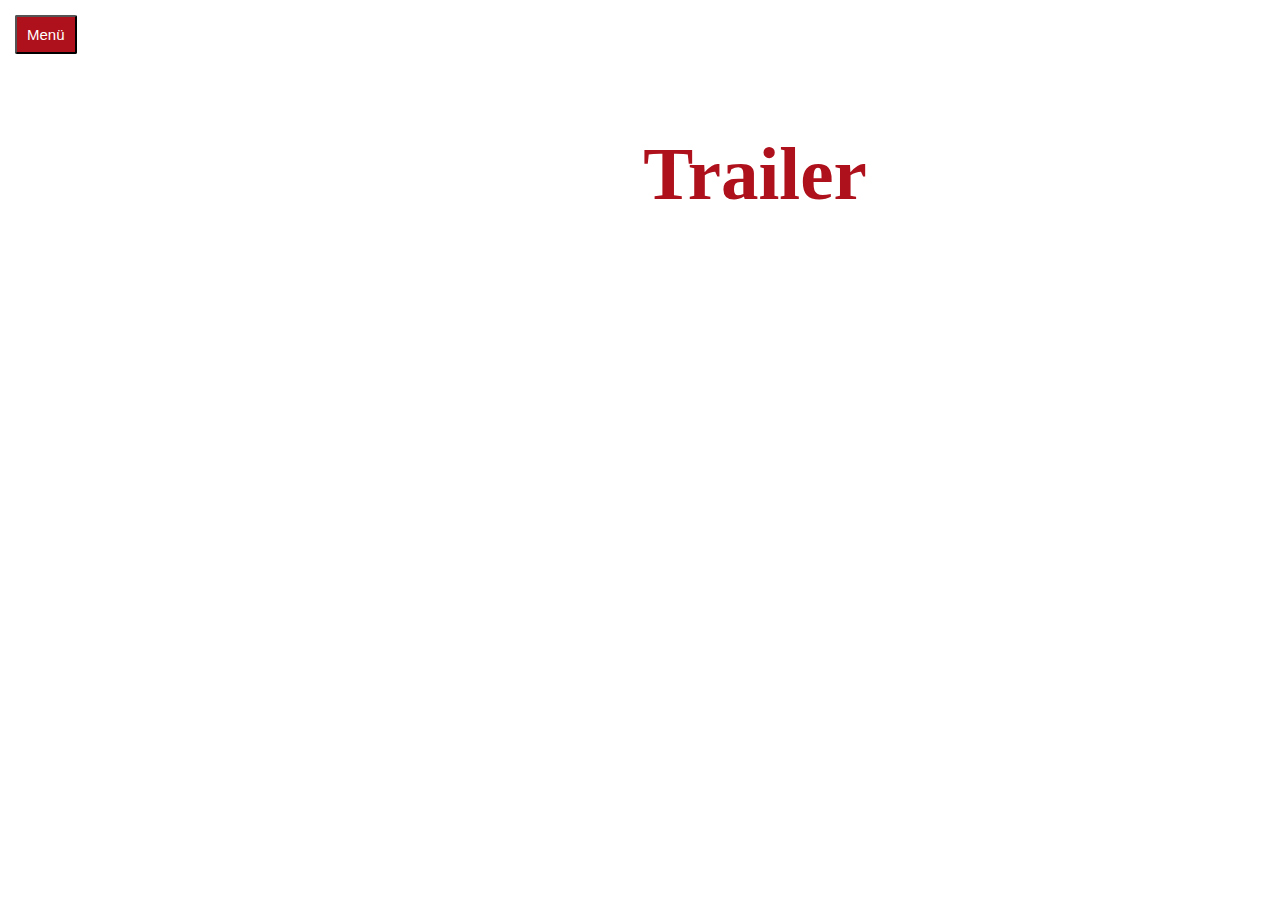
==== Pages/trailer.html @ 71b474a0 "Setting up Repository" ====
<!DOCTYPE HTML>
<html lang = "de">
<head>
  <title>IT, Revenge</title>
  <meta charset = "UTF-8" />
  <link rel="stylesheet" href="../CSS/style.css">
</head>
	<body>
		<div id="mySidenav" class="sidenav">
			<a href="javascript:void(0)" class="closebtn" onclick="closeNav()">&times;</a>
			<a href="index.html">Home</a>
			<a id="selected" href="trailer.html">Trailer</a>
			<a href="actor.html">Schauspieler</a>
			<a href="history.html">Geschichte</a>
			<a href="about.html">About</a>
		</div>


		
		<div id="background" >
			<input type="submit" class="button" value="Menü" onclick="openNav()" />
			<div id="main" onclick="closeNav()">
				<div id="trailer" onclick="closeNav()">
					<h2>Trailer</h2>
					<iframe width="560" height="315" 
					src="https://www.youtube.com/embed/4JI70_9acgE" frameborder="0" 
					allow="accelerometer; autoplay; clipboard-write; encrypted-media; 
					gyroscope; picture-in-picture" allowfullscreen></iframe>
				</div>
			</div>
		</div>
		
		<script>
		
		function openNav() {
			document.getElementById("mySidenav").style.width = "250px";
		}
		
		function closeNav() {
			document.getElementById("mySidenav").style.width = "0";
		}
		</script>
	</body>
</html>
---- CSS/style.css ----
@font-face { font-family: AnotherDanger; src: url("AnotherDanger.otf")}
@font-face { font-family: BloodThirst; src: url("BloodThirst.ttf")}




/* The side navigation menu */
.sidenav {
	height: 100%;
	width: 0;
	position: fixed;
	z-index: 1;
	top: 0;
	left: 0;
	background-color: #af111c;
	overflow-x: hidden;
	padding-top: 60px;
	transition: 0.5s;
}

.button {
	padding: 10px;
	display: inline;
	border-radius: 2px;
	font-family: "Arial";
	margin: 15px 15px 15px 15px;
	background-color: #af111c;
	color: #111111;
	font-size: 15px;
	line-height: 15px;
	color: white;
	width: auto;
	height: auto;
	box-sizing: content-box;
}


/* The navigation menu links */
.sidenav a {
	padding: 8px 8px 8px 32px;
	text-decoration: none;
	font-size: 25px;
	font-family: Georgia;
	color: #111111;
	display: block;
	transition: 0.3s;
}

/* Position and style the close button */
sidenav .closbtn {
	position: absolute;
	top: 0;
	right: 25px;
	font-size: 36px;
	margin-left: 50px;
}


/*Change the color of the links when hovering over them */
.sidenav a:hover {
	color: #f1f1f1;
}

#background {
	background-image: url("https://21ym1q1oz7l4ipi243grtd61-wpengine.netdna-ssl.com/wp-content/uploads/2019/09/pennywise-eyes.jpg");
	background-repeat: no-repeat;
	background-position: center; 
	background-position: fixed;
	transition: margin-left .5s;
	position:absolute;
    top:300;
    left:0;
    bottom:0;
    right:0;
    height:100%;
    width:100%;
}

#trailer {
	position: absolute;
	position: center;
	margin-left: 475px;
}

#selected {
	text-decoration: underline;
	color: black;
}

h1 {
	font-size: 100px;
	color: #af111c;
	text-align: center;
	font-family: AnotherDanger;
}

h2{
	font-size: 75px;
	color: #af111c;
	text-align: center;
	font-family: BloodThirst;
}

h3{
	font-size: 25px;
	color: black;
	text-align: center;
	font-family: Georgia;
}

/*for smaller screens */
@media screen and (max-height: 450px) {
	.sidenav {padding-top: 15px;}
	.sidenav a {font-size: 18px;}
}
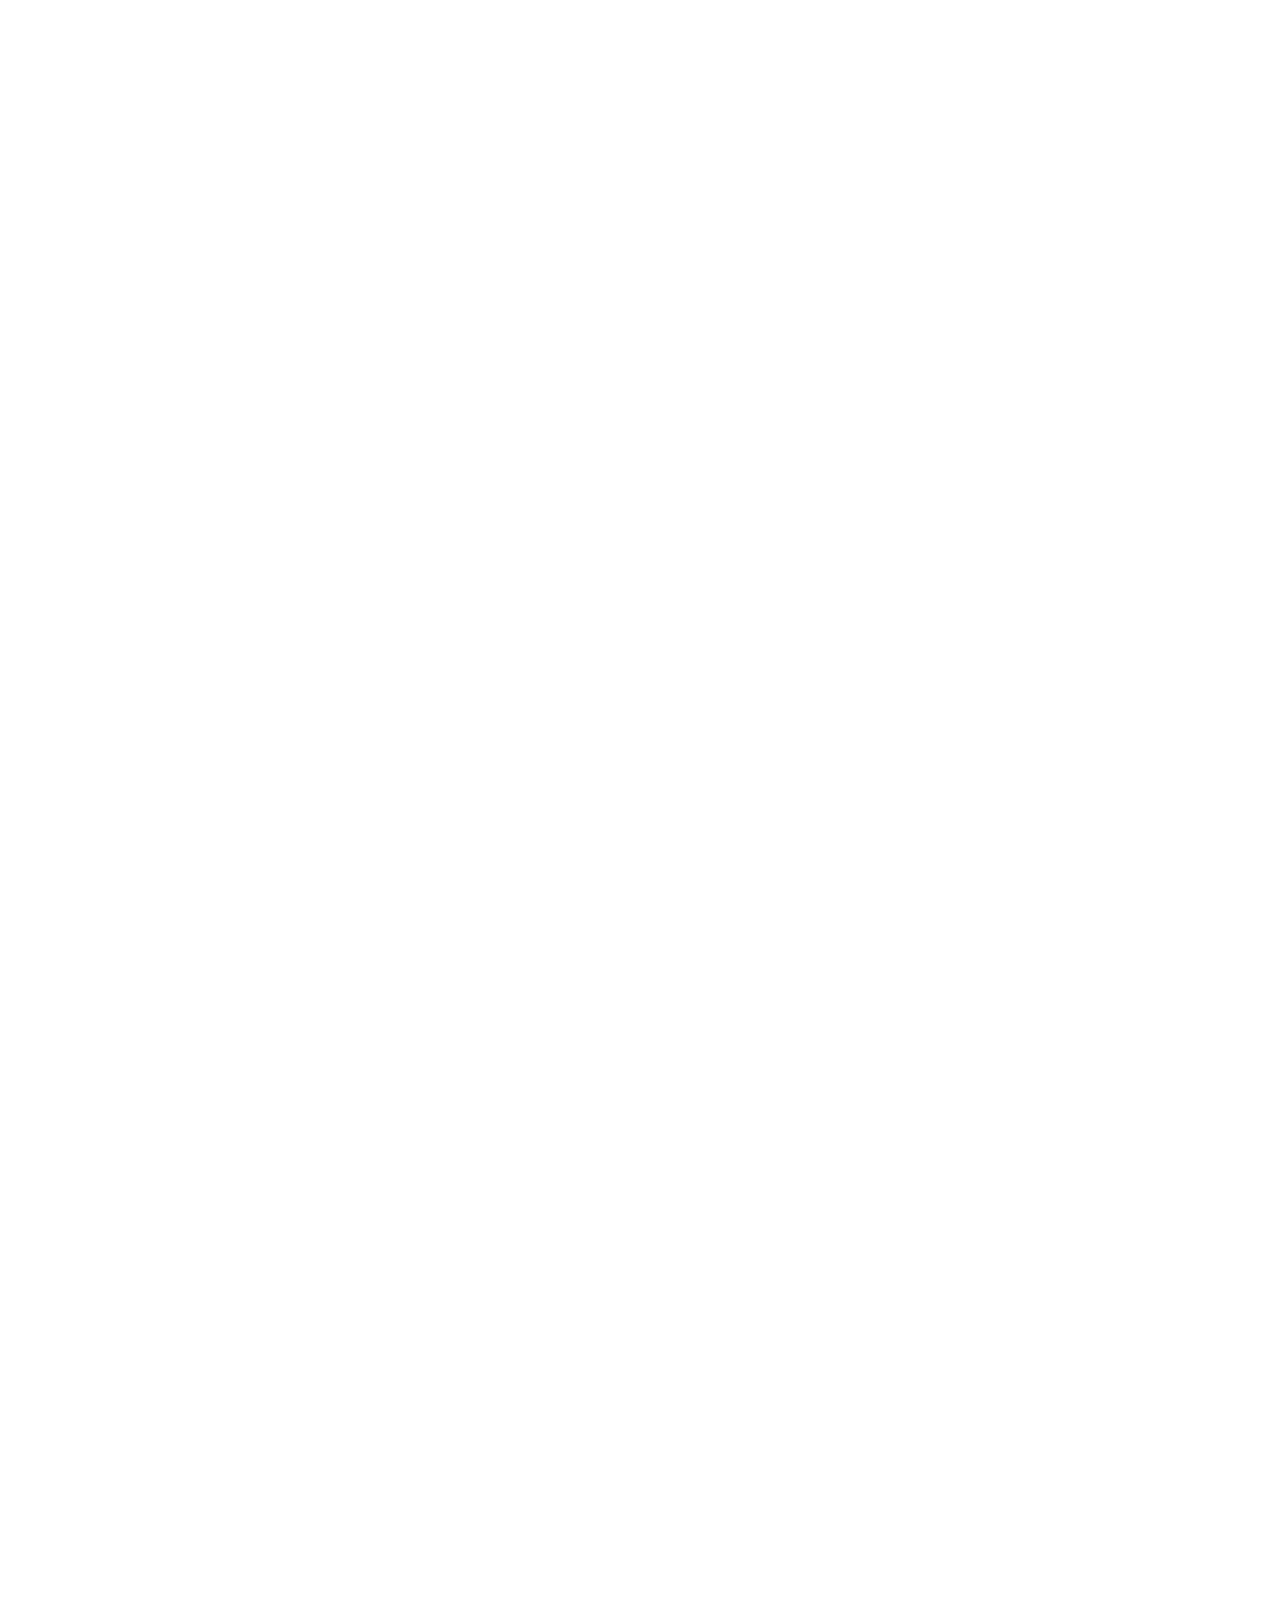
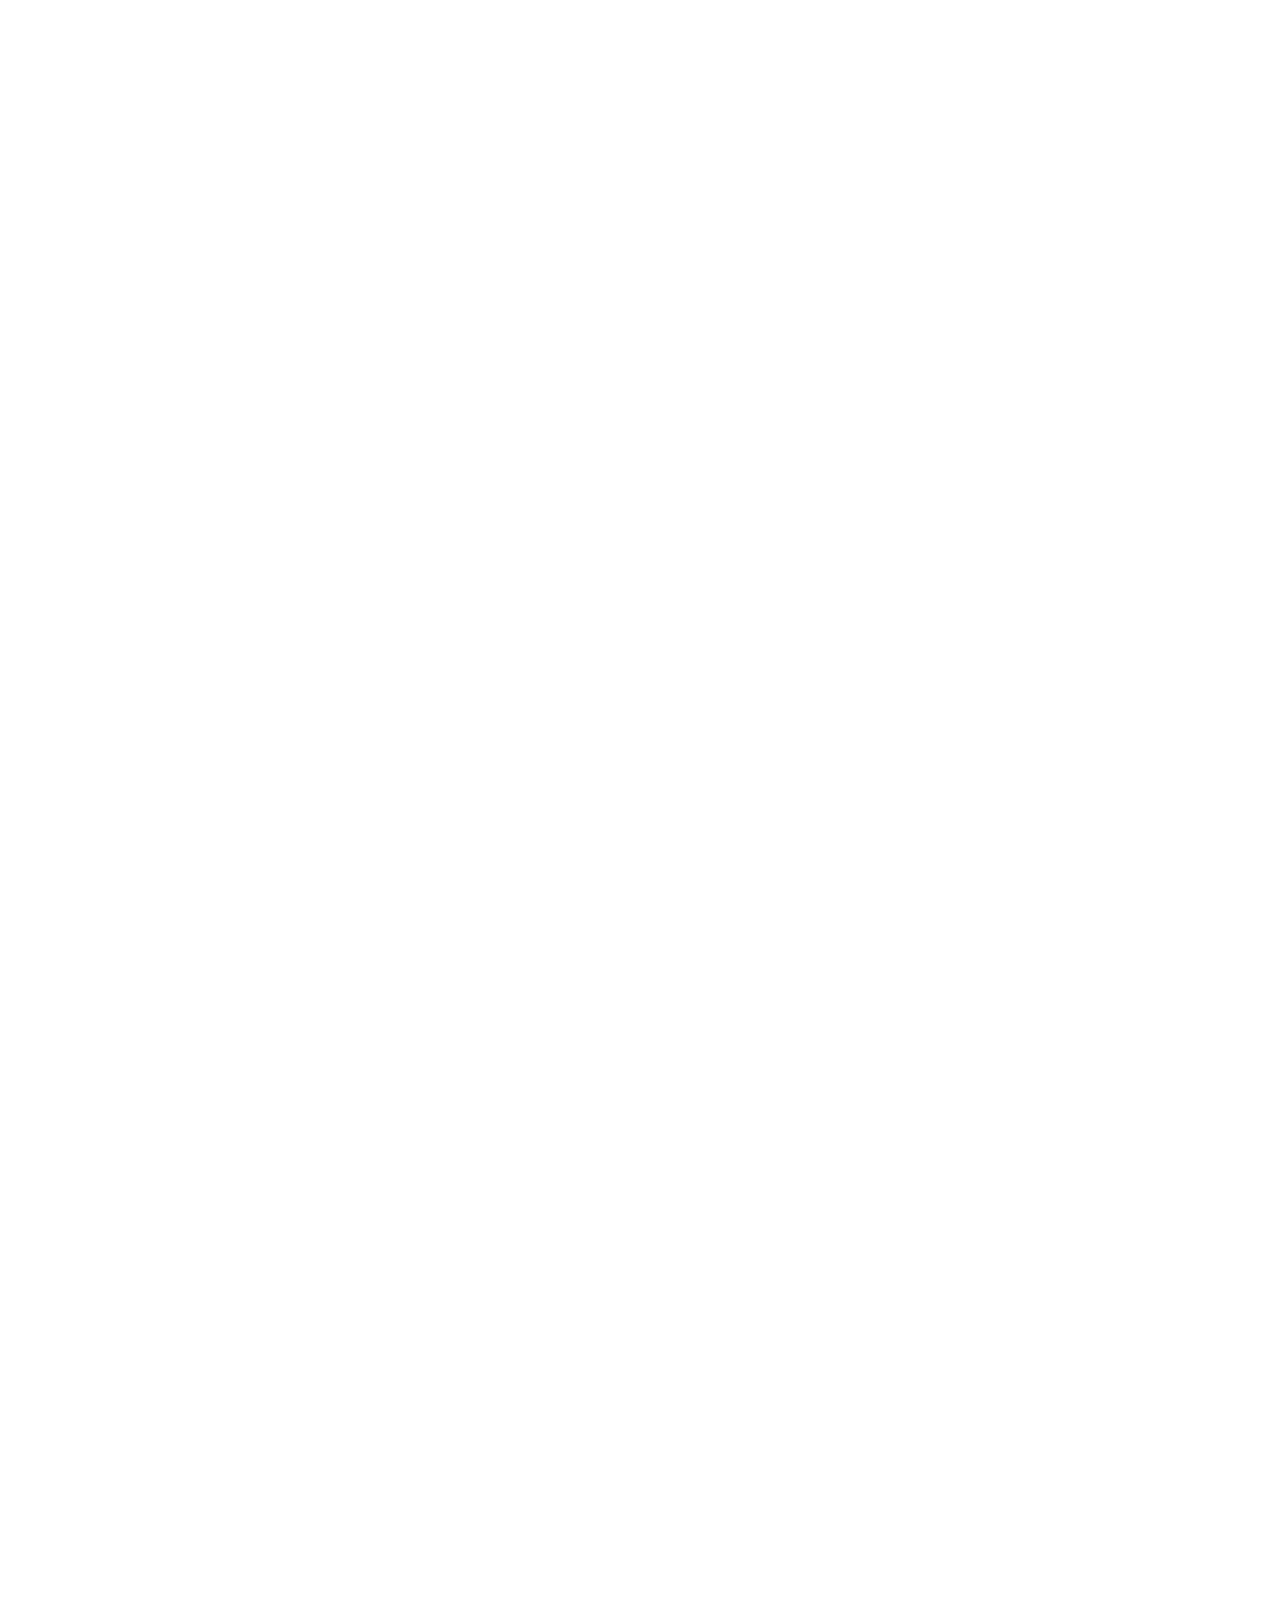
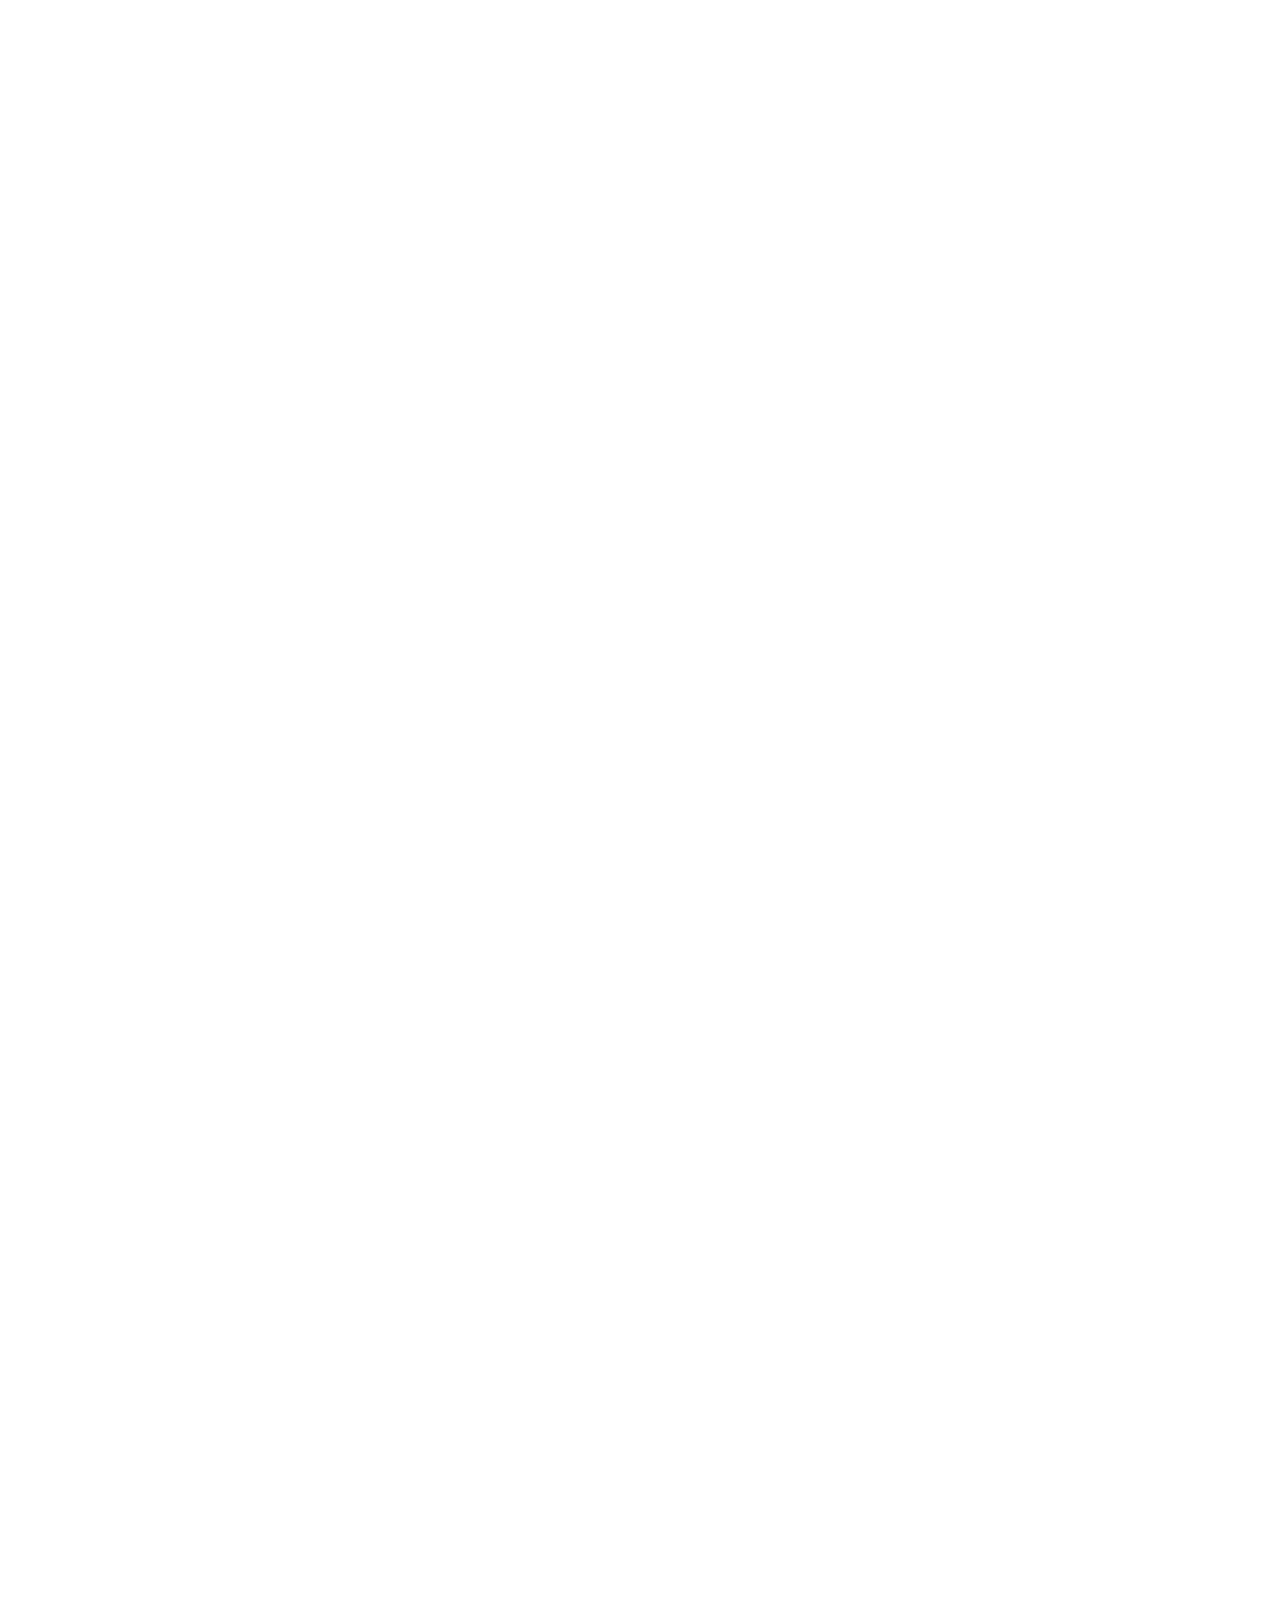
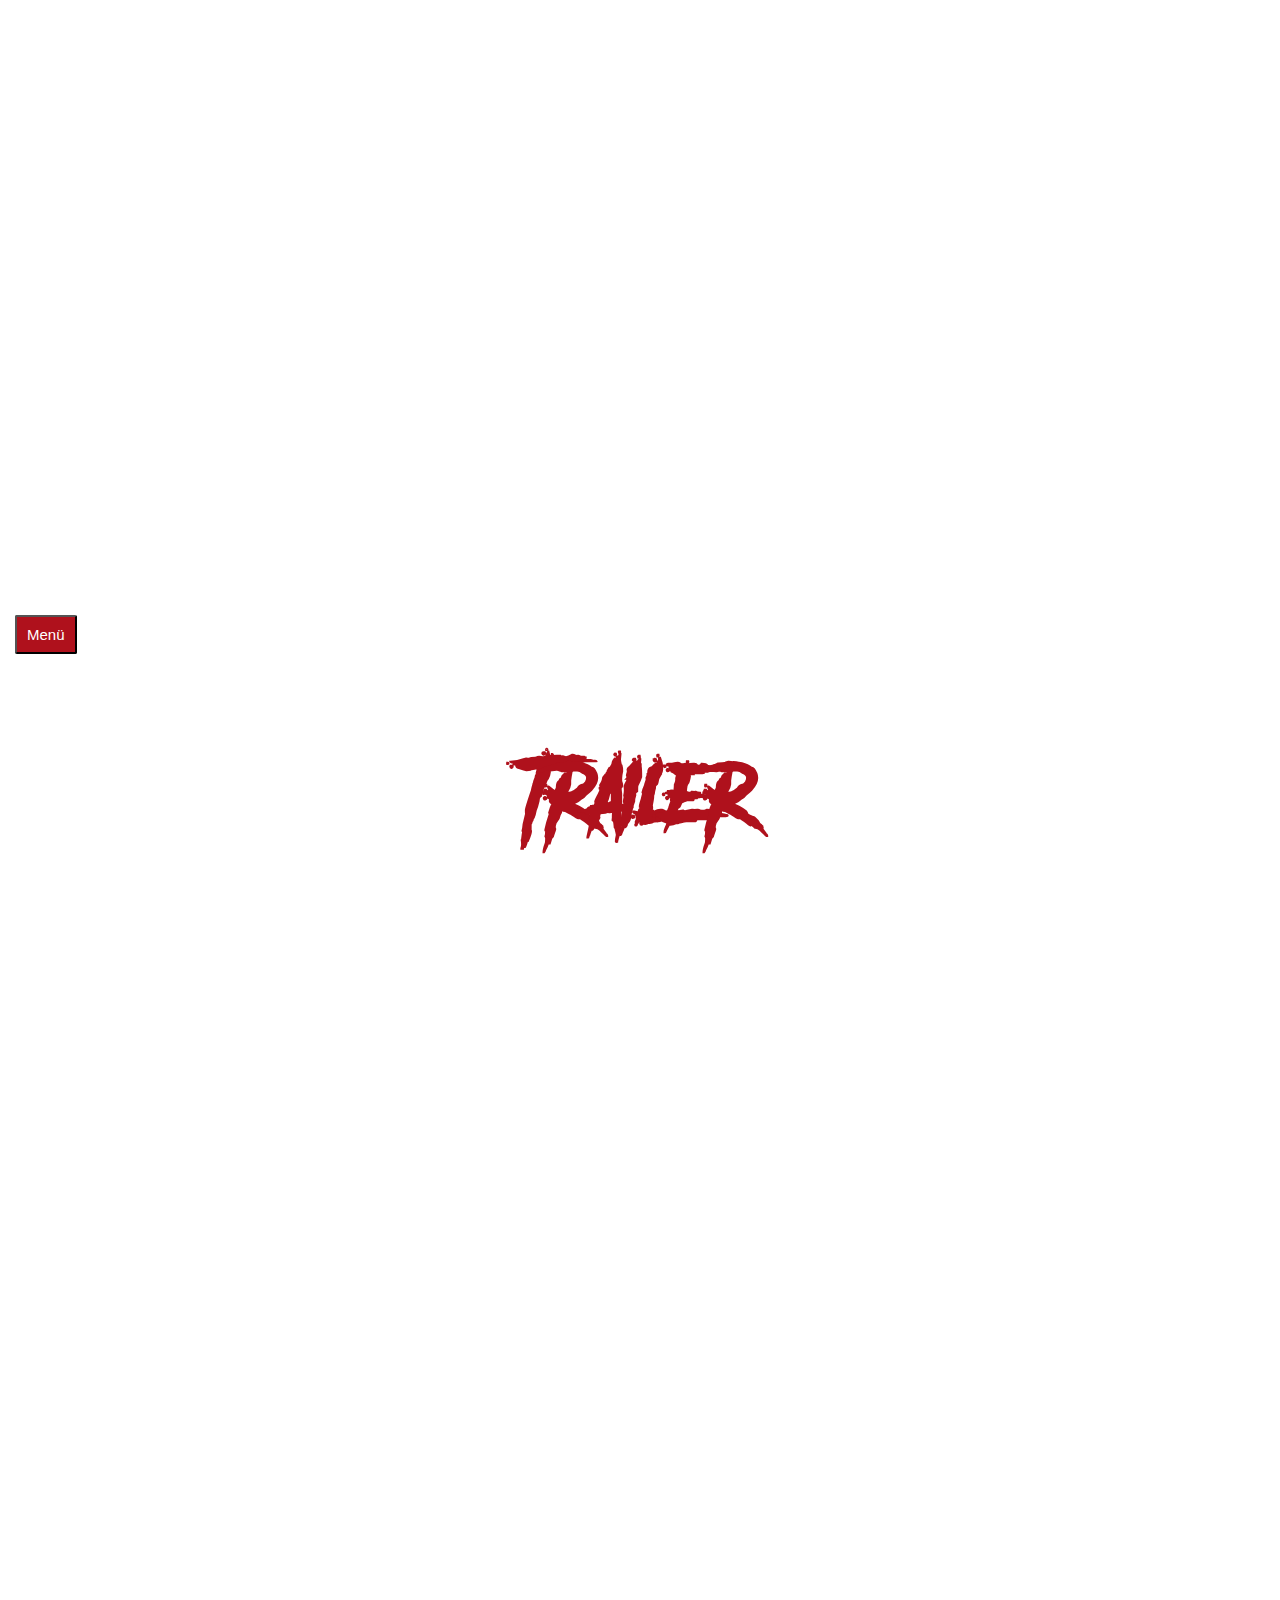
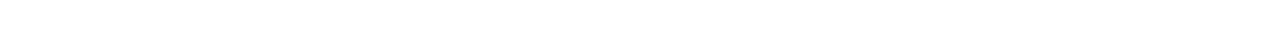
==== commit 992e039a: "Setting up Repository" ====
--- a/Pages/trailer.html
+++ b/Pages/trailer.html
@@ -1,44 +1,42 @@
 <!DOCTYPE HTML>
-<html lang = "de">
+<html lang="de">
 <head>
-  <title>IT, Revenge</title>
-  <meta charset = "UTF-8" />
-  <link rel="stylesheet" href="../CSS/style.css">
+    <title>IT, Revenge</title>
+    <meta charset="UTF-8"/>
+    <link rel="stylesheet" href="../CSS/style.css">
 </head>
-	<body>
-		<div id="mySidenav" class="sidenav">
-			<a href="javascript:void(0)" class="closebtn" onclick="closeNav()">&times;</a>
-			<a href="index.html">Home</a>
-			<a id="selected" href="trailer.html">Trailer</a>
-			<a href="actor.html">Schauspieler</a>
-			<a href="history.html">Geschichte</a>
-			<a href="about.html">About</a>
-		</div>
+<body>
+<div id="mySidenav" class="sidenav">
+    <a href="javascript:void(0)" class="closebtn" onclick="closeNav()">&times;</a>
+    <a href="index.html">Home</a>
+    <a id="selected" href="trailer.html">Trailer</a>
+    <a href="actor.html">Schauspieler</a>
+    <a href="history.html">Geschichte</a>
+    <a href="about.html">About</a>
+</div>
 
 
-		
-		<div id="background" >
-			<input type="submit" class="button" value="Menü" onclick="openNav()" />
-			<div id="main" onclick="closeNav()">
-				<div id="trailer" onclick="closeNav()">
-					<h2>Trailer</h2>
-					<iframe width="560" height="315" 
-					src="https://www.youtube.com/embed/4JI70_9acgE" frameborder="0" 
-					allow="accelerometer; autoplay; clipboard-write; encrypted-media; 
-					gyroscope; picture-in-picture" allowfullscreen></iframe>
-				</div>
-			</div>
-		</div>
-		
-		<script>
-		
-		function openNav() {
-			document.getElementById("mySidenav").style.width = "250px";
-		}
-		
-		function closeNav() {
-			document.getElementById("mySidenav").style.width = "0";
-		}
-		</script>
-	</body>
+<div id="background">
+    <input type="submit" class="button" value="Menü" onclick="openNav()"/>
+    <div id="main" onclick="closeNav()">
+        <h2>Trailer</h2>
+        <div class="video-container">
+            <iframe
+                    src="https://www.youtube.com/embed/4JI70_9acgE" frameborder="0" allowfullscreen="allowfullscreen"
+                    allow="autoplay"></iframe>
+        </div>
+    </div>
+</div>
+
+<script>
+
+    function openNav() {
+        document.getElementById("mySidenav").style.width = "250px";
+    }
+
+    function closeNav() {
+        document.getElementById("mySidenav").style.width = "0";
+    }
+</script>
+</body>
 </html>--- a/CSS/style.css
+++ b/CSS/style.css
@@ -1,5 +1,5 @@
-@font-face { font-family: AnotherDanger; src: url("AnotherDanger.otf")}
-@font-face { font-family: BloodThirst; src: url("BloodThirst.ttf")}
+@font-face { font-family: AnotherDanger; src: url("../Fonts/AnotherDanger.otf")}
+@font-face { font-family: BloodThirst; src: url("../Fonts/BloodThirst.ttf")}
 
 
 
@@ -18,6 +18,11 @@
 	transition: 0.5s;
 }
 
+#trailer {
+	height: 100%;
+	width: 100%;
+}
+
 .button {
 	padding: 10px;
 	display: inline;
@@ -33,6 +38,33 @@
 	height: auto;
 	box-sizing: content-box;
 }
+
+.video-container {
+	position: relative;
+	position: center;
+	padding-bottom: 56.25%;
+	padding-top: 0;
+	height: 0;
+	overflow: hidden;
+}
+
+.video-container iframe,
+.video-container object,
+.video-container embed{
+	position: absolute;
+	position: center;
+	top: 0;
+	alignment: center;
+	width: 100%;
+	height: 100%;
+}
+
+.iframe {
+	margin-left: 100px;
+	position: center;
+	height: 100%;
+	width: 0;
+ }
 
 
 /* The navigation menu links */
@@ -64,11 +96,10 @@
 #background {
 	background-image: url("https://21ym1q1oz7l4ipi243grtd61-wpengine.netdna-ssl.com/wp-content/uploads/2019/09/pennywise-eyes.jpg");
 	background-repeat: no-repeat;
-	background-position: center; 
-	background-position: fixed;
+	background-position: center;
 	transition: margin-left .5s;
 	position:absolute;
-    top:300;
+    top:600%;
     left:0;
     bottom:0;
     right:0;
@@ -76,36 +107,37 @@
     width:100%;
 }
 
-#trailer {
-	position: absolute;
-	position: center;
-	margin-left: 475px;
+#main {
+	height: 100%;
+	width: 100%;
 }
+
+
 
 #selected {
 	text-decoration: underline;
-	color: black;
+	color: green;
 }
 
 h1 {
 	font-size: 100px;
 	color: #af111c;
 	text-align: center;
-	font-family: AnotherDanger;
+	font-family: BloodThirst;
 }
 
 h2{
 	font-size: 75px;
 	color: #af111c;
 	text-align: center;
-	font-family: BloodThirst;
+	font-family: AnotherDanger;
 }
 
 h3{
 	font-size: 25px;
 	color: black;
 	text-align: center;
-	font-family: Georgia;
+	font-family: Georgia, serif;
 }
 
 /*for smaller screens */
